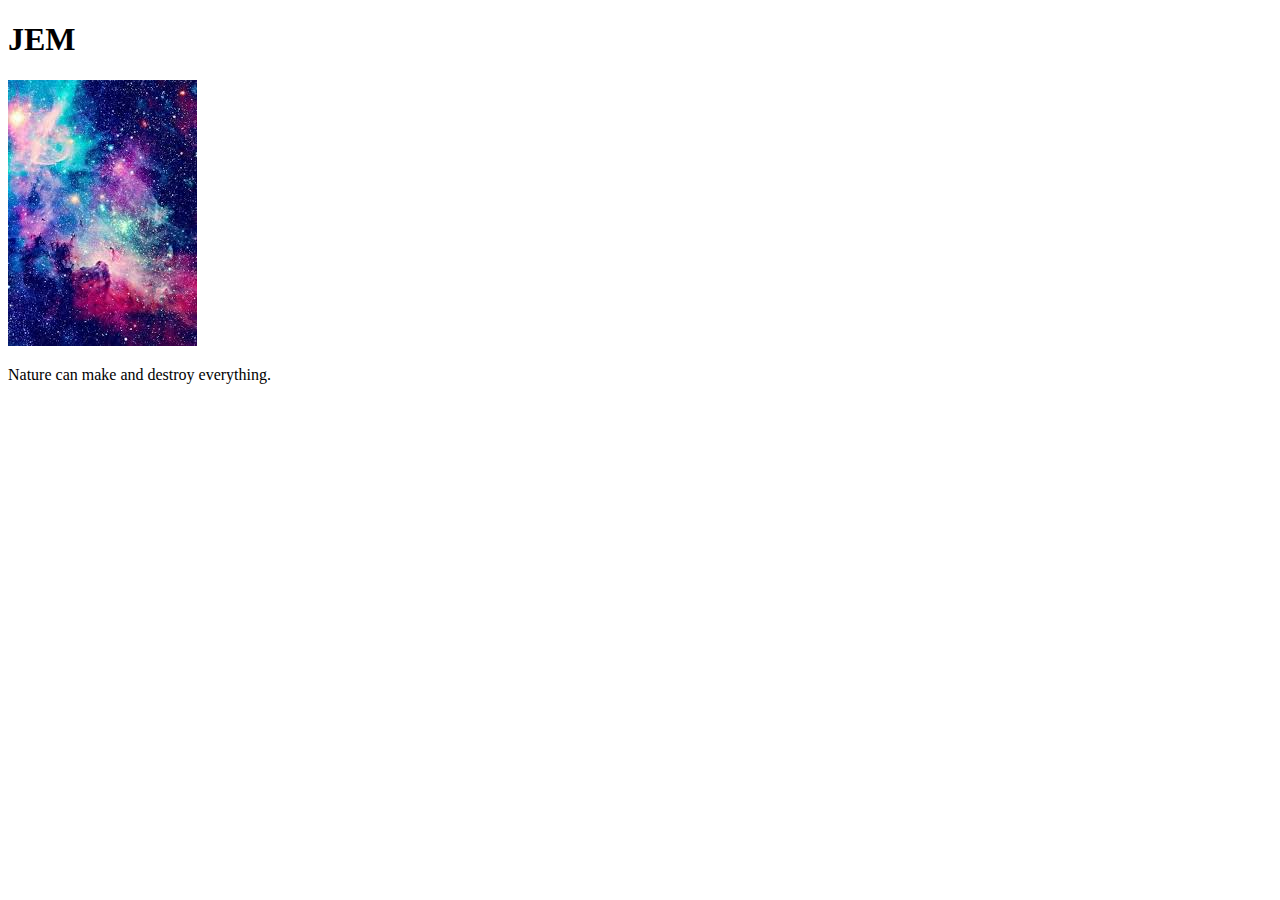
==== index.html @ 678889e5 "first commit" ====
<!DOCTYPE html>
<html lang="en">
<head>
    <meta charset="UTF-8">
    <meta name="viewport" content="width=device-width, initial-scale=1.0">
    <title>jem</title>
</head>
<body>
    <h1>JEM</h1>
    <img src="jem1.jfif" alt="">
    <p>Nature can make and destroy everything. </p>
</body>
</html>
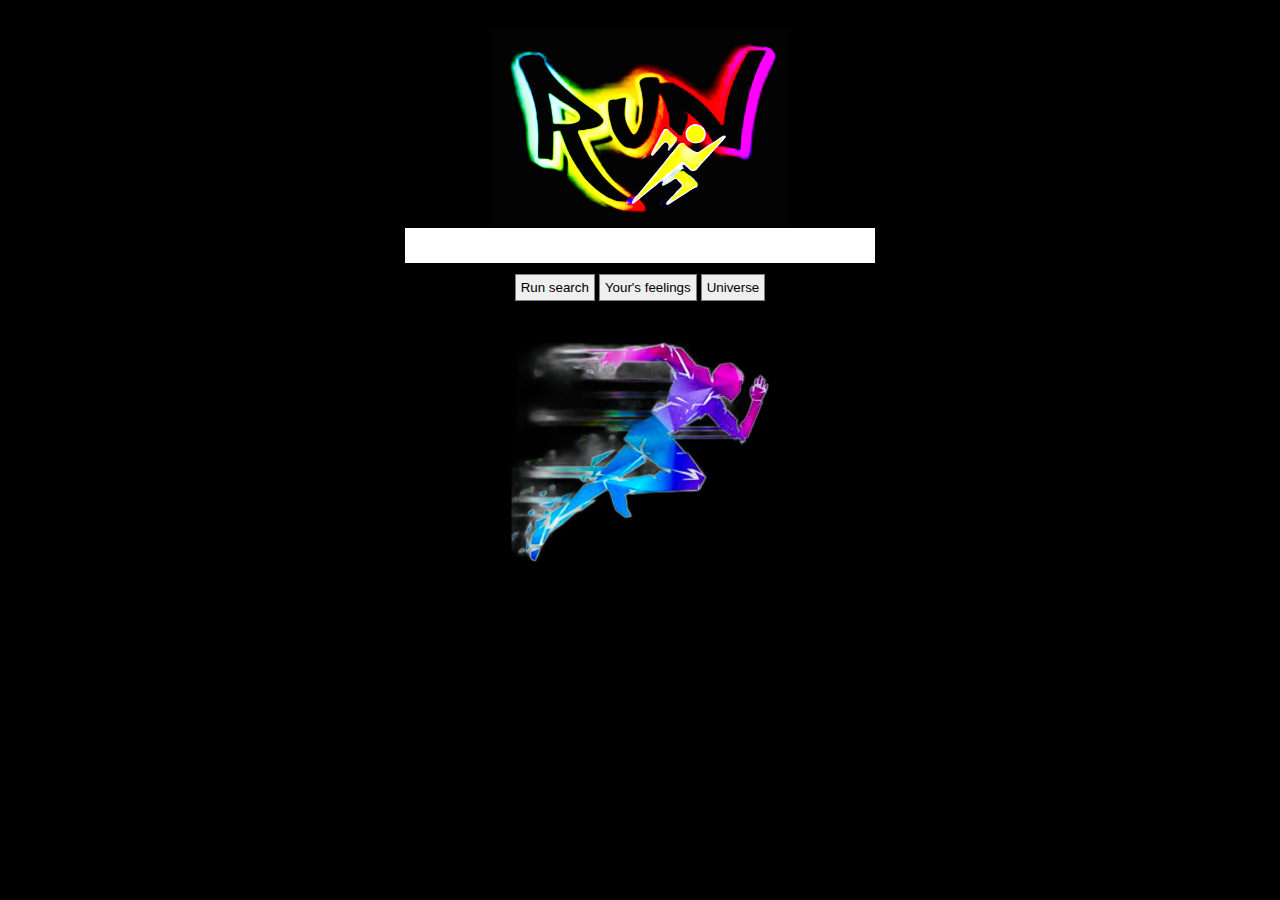
==== commit 940668d8: "run" ====
--- a/index.html
+++ b/index.html
@@ -4,10 +4,16 @@
     <meta charset="UTF-8">
     <meta name="viewport" content="width=device-width, initial-scale=1.0">
     <title>jem</title>
+    <link rel="stylesheet" href="style.css">
 </head>
-<body>
-    <h1>JEM</h1>
-    <img src="jem1.jfif" alt="">
-    <p>Nature can make and destroy everything. </p>
+</body>>
+<img src="runf.png" alt="">
+<input type="text">
+<div>
+    <button>Run search</button>
+    <button>Your's feelings</button>
+    <button>Universe</button>
+</div>
+<img src="fa.png" alt="">
 </body>
 </html>--- a/style.css
+++ b/style.css
@@ -0,0 +1,27 @@
+body{
+    background-color: black;
+}
+img{
+    display: block;
+    width: 300px;
+    margin-left: auto;
+    margin-right:auto;
+    margin-top: 1px;
+    margin-top: 1px;
+}
+input{
+    display: block;
+    width: 450px;
+    border: solid 1px;
+    padding: 10px;
+    margin-left: auto;
+    margin-right:auto;
+}
+div{
+    text-align: center;
+    margin-top: 10px;
+}
+button{
+    padding: 5px;
+    border: solid 1px gray;
+}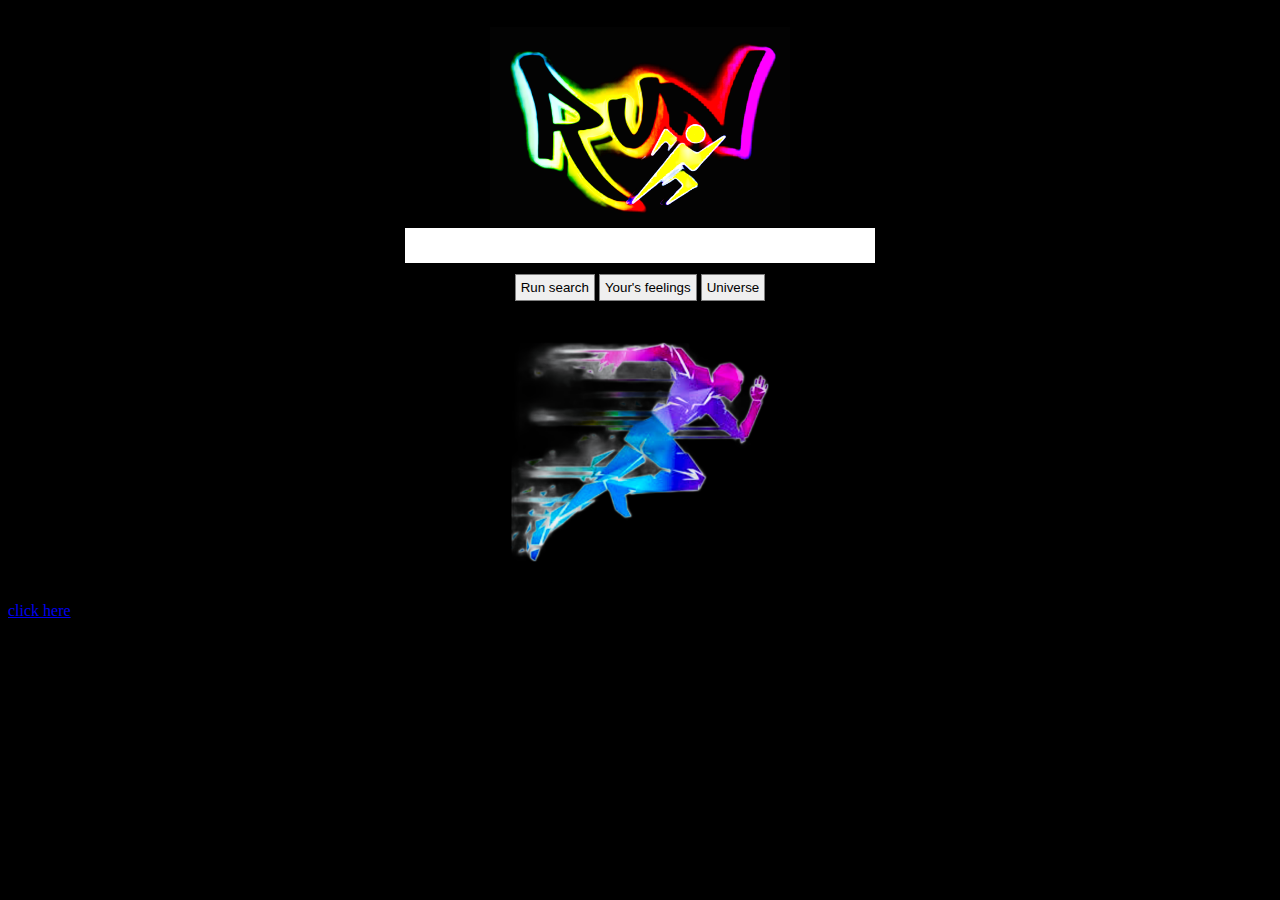
==== commit 928a3d7d: "run1" ====
--- a/index.html
+++ b/index.html
@@ -15,5 +15,6 @@
     <button>Universe</button>
 </div>
 <img src="fa.png" alt="">
+ <a href="second.html">click here</a>
 </body>
 </html>